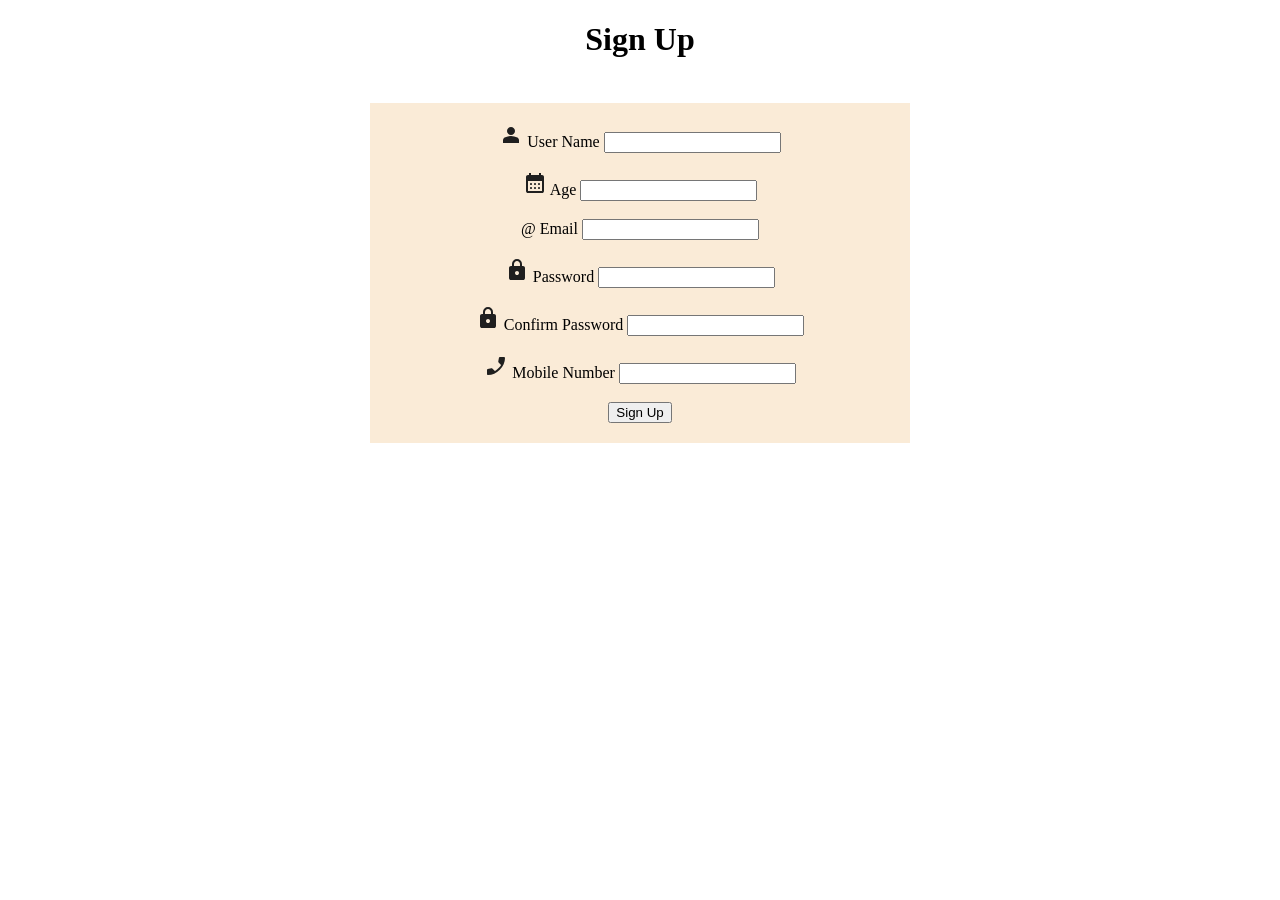
==== index.html @ 5b16ae7c "Initial project upload" ====
<!DOCTYPE html>
<html lang="en">
<head>
    <meta charset="UTF-8">
    <meta name="viewport" content="width=device-width, initial-scale=1.0">
    <title>SignUp</title>
    <link rel = "stylesheet" href="./style.css">
    <script defer src= "script.js" ></script>
</head>
<body>
    <div class="wrapper">
        <h1>Sign Up</h1>
        <form id="form" action="/" method="GET">
            <div>
                <label for="userName-input">
                    <img src="./person_24dp_1F1F1F_FILL1_wght400_GRAD0_opsz24.svg">
                    User Name</label>
                <input type="text" name="userName" id="userName-input">
            </div>
            <br>
            <div>
                <label for="age-input">
                    <img src="calendar_month_24dp_1F1F1F_FILL1_wght400_GRAD0_opsz24.svg">
                    Age</label>
                <input type="number" name="age" id="age-input">
            </div>
            <br>
            <div>
                <label for="email-input">
                    <span>@</span>
                    Email</label>
                <input type="text" name="email" id="email-input">
            </div>
            <br>
            <div>
                <label for="password-input">
                    <img src="lock_24dp_1F1F1F_FILL1_wght400_GRAD0_opsz24.svg">
                    Password</label>
                <input type="password" name="password" id="password-input">
            </div>
            <br>
            <div>
                <label for="confirmPassword-input">
                    <img src="lock_24dp_1F1F1F_FILL1_wght400_GRAD0_opsz24.svg">
                    Confirm Password</label>
                <input type="password" name="confirmPassword" id="confirmPassword-input">
            </div>
            <br>
            <div>
                <label for="mobileNumber-input">
                    <img src="phone_enabled_24dp_1F1F1F_FILL1_wght400_GRAD0_opsz24.svg">
                    Mobile Number</label>
                <input type="tel" name="mobileNumber" id="mobileNumber-input">
            </div>
            <br>
            <button type="submit">Sign Up</button>
        </form>
        <div id="error"> </div>
    </div>
    
</body>
</html>
---- style.css ----
html{
    text-align:center;
}

wrapper {
    background: gray;
    font-family: 'Poppins', sans-serif;

}
#form{
    width: 500px;
    padding: 20px;
    background-color: antiquewhite;
    margin: 5vh auto 0 auto;

}
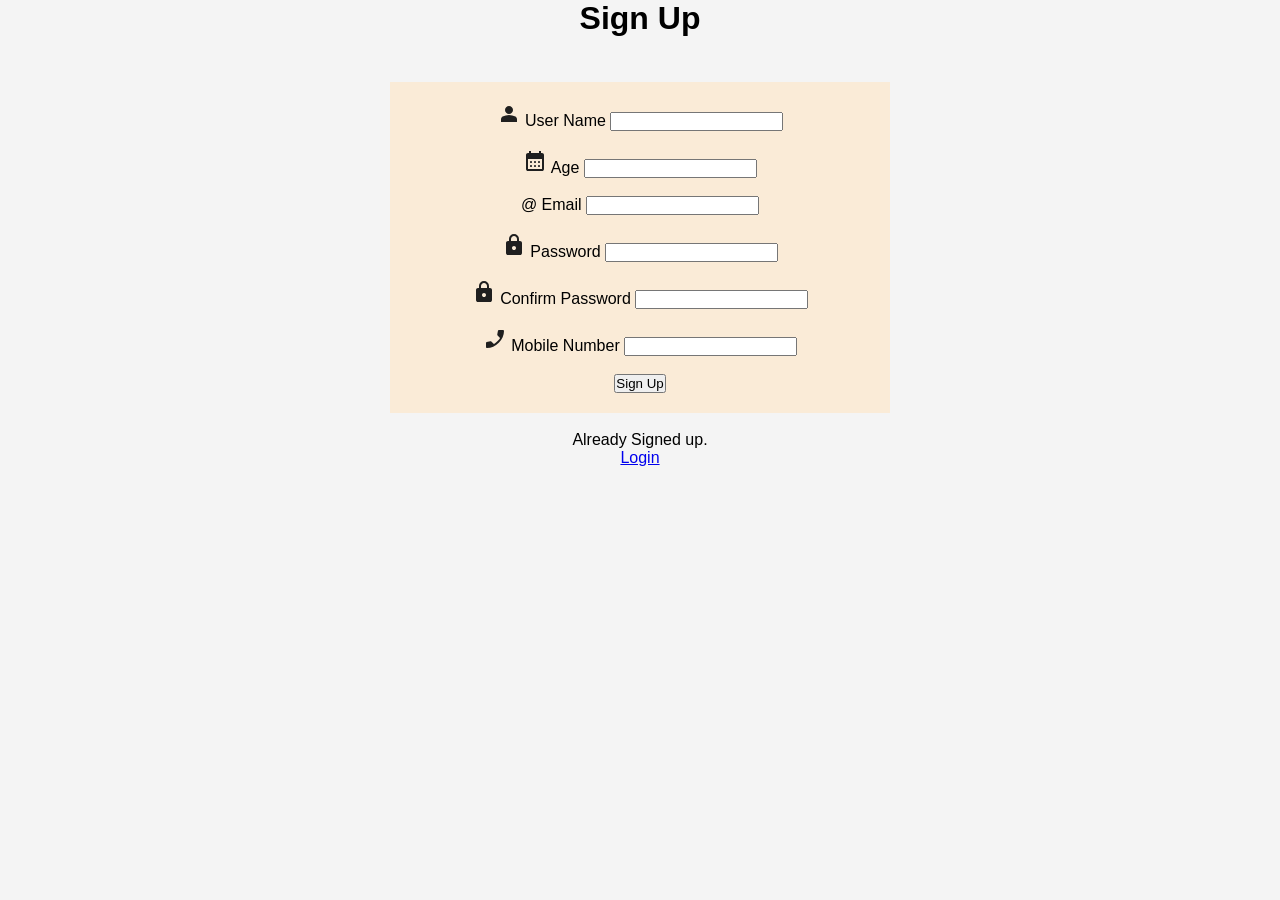
==== commit caf0b3cd: "Login page and Edit Page with other changes" ====
--- a/index.html
+++ b/index.html
@@ -55,6 +55,9 @@
             <br>
             <button type="submit">Sign Up</button>
         </form>
+        <br>
+        <div id="login">Already Signed up.<nav><a href="login.html" >Login </a></nav></div>
+        <br>
         <div id="error"> </div>
     </div>
     
--- a/style.css
+++ b/style.css
@@ -2,7 +2,7 @@
     text-align:center;
 }
 
-wrapper {
+#wrapper{
     background: gray;
     font-family: 'Poppins', sans-serif;
 
@@ -13,4 +13,122 @@
     background-color: antiquewhite;
     margin: 5vh auto 0 auto;
 
+}
+
+*{
+    margin:0;
+    padding:0;
+    box-sizing:border-box;
+    font-family:'Poppins',sans-serif;
+}
+
+body{
+    background:#f4f4f4;
+}
+
+/* Navbar */
+
+.navbar{
+    height:70px;
+    background:#2c3e50;
+    color:white;
+
+    display:flex;
+    justify-content:space-between;
+    align-items:center;
+
+    padding:0 30px;
+}
+
+.nav-left{
+    font-size:20px;
+    font-weight:600;
+}
+
+.nav-right button{
+    padding:10px 18px;
+    border:none;
+    border-radius:5px;
+    cursor:pointer;
+    background:#e74c3c;
+    color:white;
+    font-weight:600;
+}
+
+.nav-right button:hover{
+    opacity:0.9;
+}
+
+/* Main Content */
+
+#wrapper{
+    width:90%;
+    max-width:1000px;
+    margin:30px auto;
+}
+
+#welcomeMessage{
+    margin-bottom:20px;
+}
+
+/* User Details Card */
+
+#userSection{
+    background:white;
+    padding:25px;
+    border-radius:10px;
+    box-shadow:0 2px 10px rgba(0,0,0,0.1);
+}
+
+#userSection p{
+    margin-bottom:15px;
+    font-size:18px;
+}
+
+/* Admin Table */
+
+#adminSection{
+    background:white;
+    padding:25px;
+    border-radius:10px;
+    box-shadow:0 2px 10px rgba(0,0,0,0.1);
+}
+
+#adminSection h2{
+    margin-bottom:20px;
+}
+
+table{
+    width:100%;
+    border-collapse:collapse;
+}
+
+table th{
+    background:#34495e;
+    color:white;
+}
+
+table th,
+table td{
+    border:1px solid #ddd;
+    padding:12px;
+    text-align:center;
+}
+
+.edit-btn{
+    background:#3498db;
+    color:white;
+    border:none;
+    padding:8px 14px;
+    border-radius:5px;
+    cursor:pointer;
+}
+
+.delete-btn{
+    background:#e74c3c;
+    color:white;
+    border:none;
+    padding:8px 14px;
+    border-radius:5px;
+    cursor:pointer;
 }
